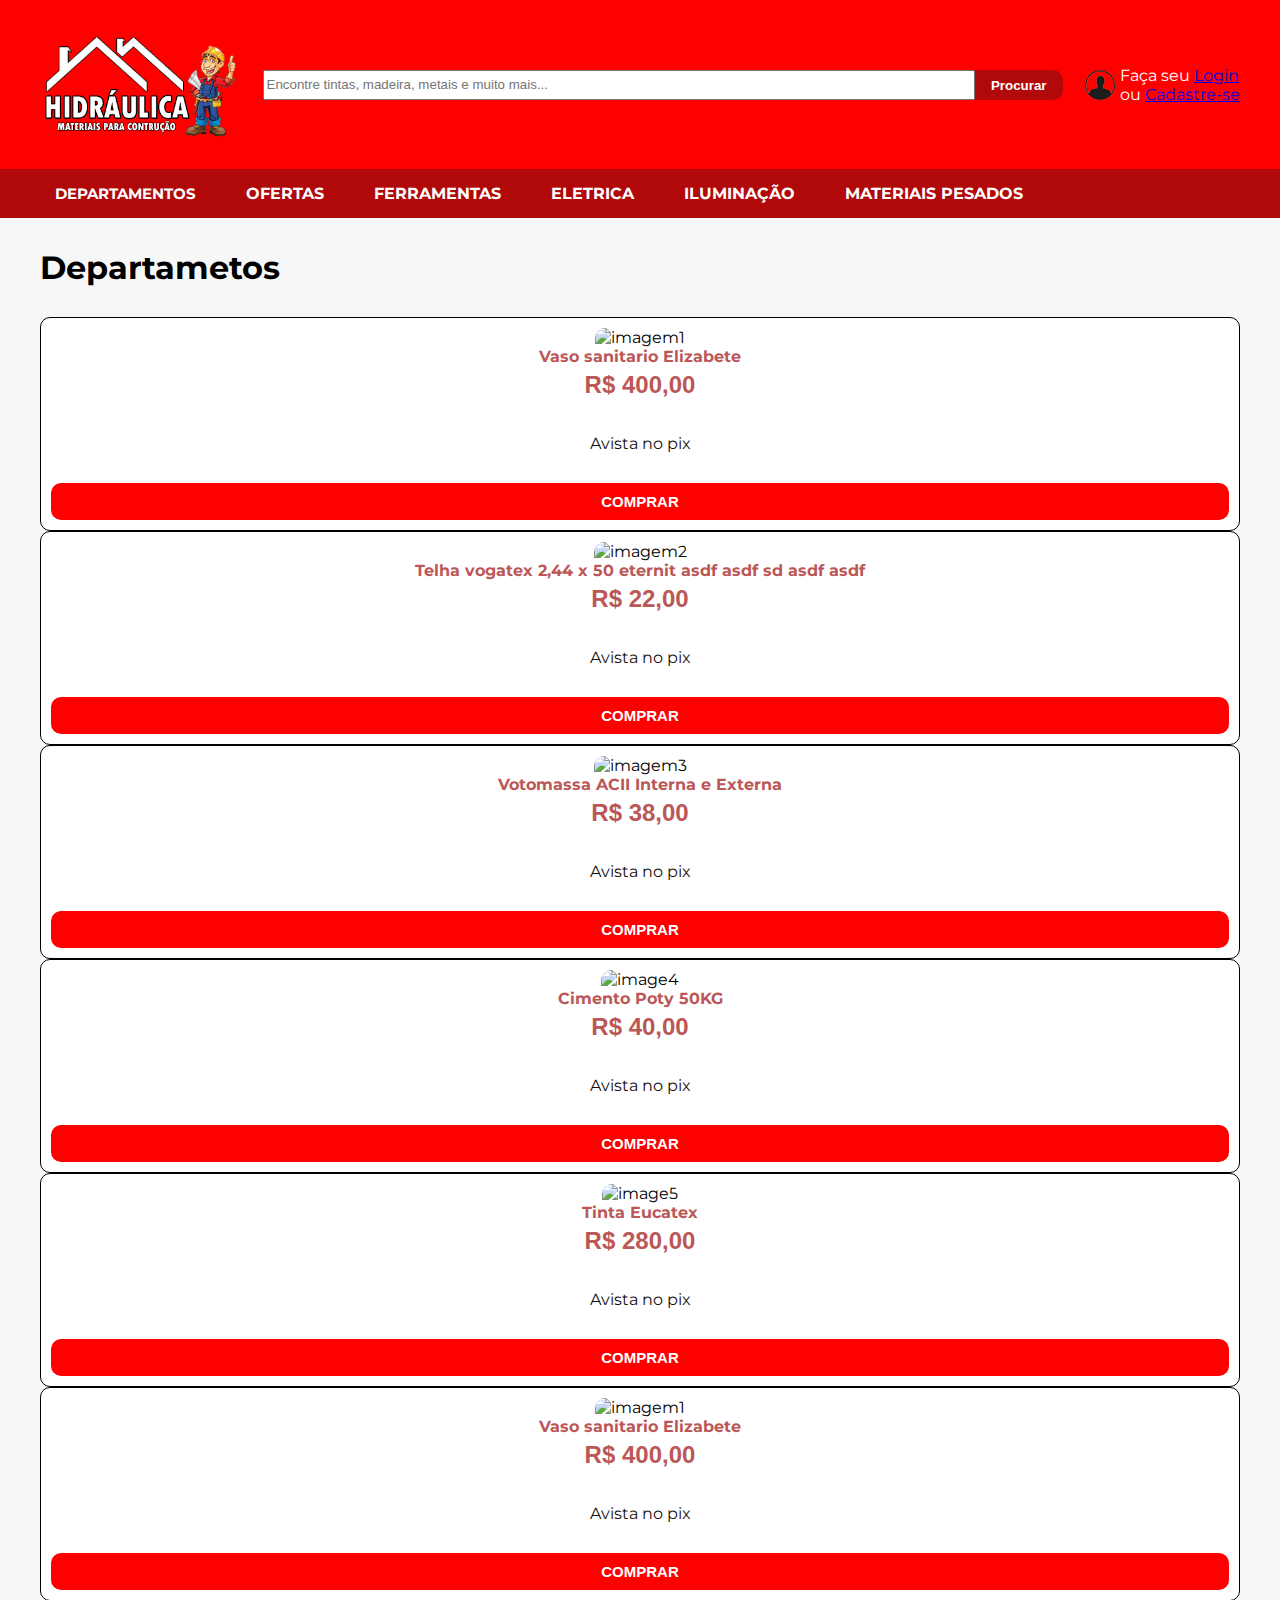
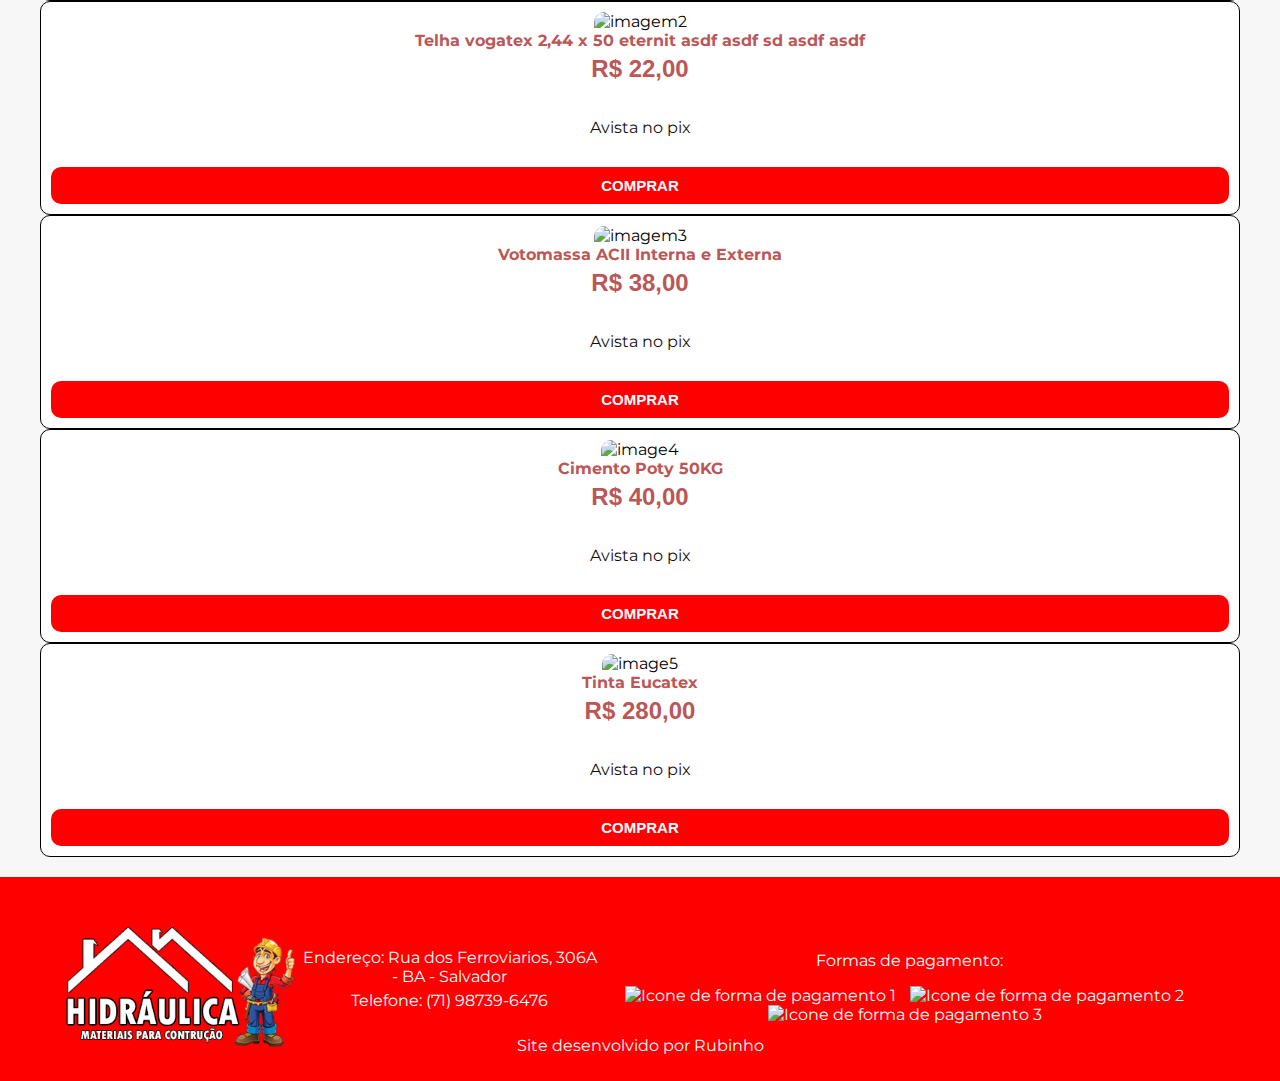
==== departamento.html @ 18671240 "Adicionado carrossel nas promoções, correção da promoção apos aplicar o jquary precisou remover algu" ====
<!DOCTYPE html>
<html lang="pt-BR">
<head>
    <meta charset="UTF-8">
    <meta http-equiv="X-UA-Compatible" content="IE=edge">
    <meta name="viewport" content="width=device-width, initial-scale=1.0">
    <title>Inicio</title>
    <link rel="stylesheet" href="/css/estilo.css">
    <link rel="preconnect" href="https://fonts.googleapis.com">
    <link rel="preconnect" href="https://fonts.gstatic.com" crossorigin>
    <link href="https://fonts.googleapis.com/css2?family=Montserrat:ital,wght@0,100..900;1,100..900&display=swap" rel="stylesheet">
    <link rel="stylesheet" href="/owlcarousel/assets/owl.carousel.css">
    <link rel="stylesheet" href="/owlcarousel/assets/owl.theme.default.css">
    <link rel="shortcut icon" href="favicon.ico" type="image/x-icon">
    <script src="https://ajax.googleapis.com/ajax/libs/jquery/3.7.1/jquery.min.js" defer></script>
    <script src="/owlcarousel/owl.carousel.min.js" defer></script>
    <script src="/javaScript/script.js" defer></script>
</head>
<body>

  <header class="header">
    <div class="container">
        <a href="index.html">
            <img src="img/logo.png" alt="Logo" class="logo">
        </a>
      
        <div class="search">
            <input type="text" placeholder="Encontre tintas, madeira, metais e muito mais...">
            <button class="add">Procurar</button>
        </div>

        <div class="login">
            <img src="img/login.png" alt="login">
            <div class="login-link">
            Faça seu <a href="#">Login</a><br /> ou <a href="#">Cadastre-se</a>
            </div>
        </div>
    </div>
    
    <nav class="menu">
      <div class="container">
        <div class="dropdown">
          <a class="fonte" href="#">DEPARTAMENTOS</a>
          <div class="dropdown-content">
            <div class="dropdown2">
              <a href="#">Pisos e Revestimentos</a>
              <div class="dropdown-content2">
                <a href="departamento.html">Pisos</a>
                <a href="departamento.html">Revestimentos</a>
                <a href="departamento.html">Argamassas</a>
                <a href="departamento.html">Reajustes</a>

              </div>
            </div>
            <div class="dropdown2">
              <a href="#">Tintas e acessorios para pintura</a>
              <div class="dropdown-content2">
                <a href="departamento.html">Acessorios para pintura</a>
                <a href="departamento.html">Colar e adesivos</a>
                <a href="departamento.html">Verniz e fundos para madeira</a>
                <a href="departamento.html">Vedação e impermeabilização</a>
                <a href="departamento.html">Solvente e Removedores</a>
                <a href="departamento.html">Preparação e tratamento</a>
                <a href="departamento.html">Tintas</a>
              </div>
            </div>

            <div class="dropdown2">
              <a href="#">Iluminação</a>
              <div class="dropdown-content2">
                <a href="#">Luminárias</a>
                <a href="#">Lâmpadas e Paineis</a>
              </div>
            </div>

            <div class="dropdown2">
              <a href="#">Eletricas</a>
              <div class="dropdown-content2">
                <a href="#">Interruptores e tomadas</a>
                <a href="#">Quadros e Caixas</a>
                <a href="#">Acessórios Életricos</a>
                <a href="#">Fios e cabos</a>
              </div>
            </div>

            <div class="dropdown2">
              <a href="#">Portas, Janelas e Acessórios</a>
              <div class="dropdown-content2">
                <a href="#">Portas de Madeira</a>
                <a href="#">Basculantes e Seteira de Alumínio</a>
                <a href="#">Janelas de Alumínio</a>
                <a href="#">Portas de Alumínio</a>
                <a href="#">Aduelas e Alizares de Madeira</a>
              </div>
            </div>

            <div class="dropdown2">
              <a href="#">Ferramentas</a>
              <div class="dropdown-content2">
                <a href="#">Ferramentas Elétricas</a>
                <a href="#">Acessórios Para Ferramentas</a>
                <a href="#">Ferramentas Para jardim</a>
                <a href="#">Desengripantes e Lubrificantes</a>
                <a href="#">Aduelas e Alizares de Madeira</a>
              </div>
            </div>


            <div class="dropdown2">
              <a href="#">Ver Mais</a>
              <div class="dropdown-content2">
                <a href="#">Hidráulica</a>
                <a href="#">Banheiro</a>
                <a href="#">jardim e Varanda</a>
                <a href="#">Desengripantes e Lubrificantes</a>
                <a href="#">Material de construção básico</a>
              </div>
            </div>

            
          </div>
        </div>
      
        <a href="#">OFERTAS</a>
        <a href="#">FERRAMENTAS</a>
        <a href="#">ELETRICA</a>
        <a href="#">ILUMINAÇÃO</a>
        <a href="#">MATERIAIS PESADOS</a>
      </div>
    </nav>
    
    
  </header>

  <div class="container">

    <h1>Departametos</h1>
    <div class="promocao">
      <article class="promo">
        <header>
          <img src="https://lojascastelinho.com.br/wp-content/uploads/2017/07/bacia-com-caixa.jpg" alt="imagem1">
          <h4>Vaso sanitario Elizabete</h4>
          <h1>R$ 400,00 </h1>
          <p>Avista no pix</p>
        </header>
        
        <button class="btn">COMPRAR</button>
      </article>
  
      <article class="promo">
        <header>
          <img src="https://www.dishelp.com.br/products/Dishelp/5f034dd7963f555dfa57eb56/5f035008963f5562a321dec9/400x400/telha-vogatex-4mm-244m-x-50cm-eternit.jpg" alt="imagem2">
          <h4>Telha vogatex 2,44 x 50 eternit asdf asdf sd asdf asdf </h4>
          <h1>R$ 22,00 </h1>
          <p>Avista no pix</p>
        </header>
        
        <button class="btn">COMPRAR</button>
      </article>
  
      <article class="promo">
        <header>
          <img src="https://www.dishelp.com.br/products/Dishelp/5d09189d20cd490f3032289f/5d0918ab20cd490f265c66f6/400x400/argamassa-colante-ac-ii-ceramica-interna-e-externa-20-kg.jpg" alt="imagem3">
          <h4>Votomassa ACII Interna e Externa</h4>
          <h1>R$ 38,00 </h1>
          <p>Avista no pix</p>
        </header>
        
        <button class="btn">COMPRAR</button>
      </article>
  
      <article class="promo">
        <header>
          <img src="https://static.dishelp.com.br/product/picture/5d07d4c820cd4927e2197032/62dac5adf547bff858018e43/400x400-cimento-todas-as-obras-poty-50kg.jpg" alt="image4">
          <h4>Cimento Poty 50KG</h4>
          <h1>R$ 40,00 </h1>
          <p>Avista no pix</p>
        </header>
        
        <button class="btn">COMPRAR</button>
      </article>
  
      <article class="promo">
        <header>
          <img src="https://www.dishelp.com.br/products/Dishelp/5d30755c20cd4933aa1d9101/5d3076da20cd493376697e55/400x400/tinta-acrilica-rendimento-extra-branca-18l.jpg" alt="image5">
          <h4>Tinta Eucatex </h4>
          <h1>R$ 280,00 </h1>
          <p>Avista no pix</p>
        </header>
        
        <button class="btn">COMPRAR</button>
      </article>

      <article class="promo">
        <header>
          <img src="https://lojascastelinho.com.br/wp-content/uploads/2017/07/bacia-com-caixa.jpg" alt="imagem1">
          <h4>Vaso sanitario Elizabete</h4>
          <h1>R$ 400,00 </h1>
          <p>Avista no pix</p>
        </header>
        
        <button class="btn">COMPRAR</button>
      </article>
  
      <article class="promo">
        <header>
          <img src="https://www.dishelp.com.br/products/Dishelp/5f034dd7963f555dfa57eb56/5f035008963f5562a321dec9/400x400/telha-vogatex-4mm-244m-x-50cm-eternit.jpg" alt="imagem2">
          <h4>Telha vogatex 2,44 x 50 eternit asdf asdf sd asdf asdf </h4>
          <h1>R$ 22,00 </h1>
          <p>Avista no pix</p>
        </header>
        
        <button class="btn">COMPRAR</button>
      </article>
  
      <article class="promo">
        <header>
          <img src="https://www.dishelp.com.br/products/Dishelp/5d09189d20cd490f3032289f/5d0918ab20cd490f265c66f6/400x400/argamassa-colante-ac-ii-ceramica-interna-e-externa-20-kg.jpg" alt="imagem3">
          <h4>Votomassa ACII Interna e Externa</h4>
          <h1>R$ 38,00 </h1>
          <p>Avista no pix</p>
        </header>
        
        <button class="btn">COMPRAR</button>
      </article>
  
      <article class="promo">
        <header>
          <img src="https://static.dishelp.com.br/product/picture/5d07d4c820cd4927e2197032/62dac5adf547bff858018e43/400x400-cimento-todas-as-obras-poty-50kg.jpg" alt="image4">
          <h4>Cimento Poty 50KG</h4>
          <h1>R$ 40,00 </h1>
          <p>Avista no pix</p>
        </header>
        
        <button class="btn">COMPRAR</button>
      </article>
  
      <article class="promo">
        <header>
          <img src="https://www.dishelp.com.br/products/Dishelp/5d30755c20cd4933aa1d9101/5d3076da20cd493376697e55/400x400/tinta-acrilica-rendimento-extra-branca-18l.jpg" alt="image5">
          <h4>Tinta Eucatex </h4>
          <h1>R$ 280,00 </h1>
          <p>Avista no pix</p>
        </header>
        
        <button class="btn">COMPRAR</button>
      </article>
    </div>
  </div>


  <footer class="footer">
    <div class="container">
        <div class="logo">
            <img src="img/logo.png" alt="Logo da Empresa">
        </div>
        <div class="info">
            <p>Endereço: Rua dos Ferroviarios, 306A - BA - Salvador</p>
            <p>Telefone: (71) 98739-6476</p>
        </div>
        <div class="payments">
            <p>Formas de pagamento:</p>
            <img src="https://upload.wikimedia.org/wikipedia/commons/thumb/a/a2/Logo%E2%80%94pix_powered_by_Banco_Central_%28Brazil%2C_2020%29.svg/2560px-Logo%E2%80%94pix_powered_by_Banco_Central_%28Brazil%2C_2020%29.svg.png" alt="Icone de forma de pagamento 1">
            <img src="https://cdn.icon-icons.com/icons2/674/PNG/512/Visa_icon-icons.com_60549.png" alt="Icone de forma de pagamento 2">
            <img src="https://w7.pngwing.com/pngs/962/794/png-transparent-mastercard-credit-card-mastercard-logo-mastercard-logo-love-text-heart.png" alt="Icone de forma de pagamento 3">
        </div>

      </div>
        <p class="credit">Site desenvolvido por <a href="#">Rubinho</a></p>
      </div>
    </div>
</footer>
</body>
</html>
---- css/estilo.css ----
* {
    box-sizing: border-box;
}


body{
    margin: 0;
    background-color: #f8f7f7;
    font-family: "Montserrat", sans-serif; /*FONTE IMPORTADA QUE E UTILIZADA EM QUALQUER CANTO DO SITE*/
    font-optical-sizing: auto; /*FONTE IMPORTADA QUE E UTILIZADA EM QUALQUER CANTO DO SITE*/
    font-style: normal; /*FONTE IMPORTADA QUE E UTILIZADA EM QUALQUER CANTO DO SITE*/
    font-weight: 400;
}
/*CONTAINER SEMPRE TEM QUE TER E O PADRÃO JUNTO COM O BODY E O *   */

.container {
    width: 100%; /*TUDO QUE TIVER DENTRO DA CLASSE CONTEINER VAI TER 100% DA TELA*/
    max-width: 1200px; /*SEMPRE POR 1200px E UMA BASE QUE FUNCIONA NA MAIORIA DAS TELAS*/
    margin: 0 auto;
}


/*cabeçalho*/
.header {
    background-color: red;
    padding: 20px 0 0 0; /*padding de 20 pixels para o topo de um elemento, e nenhum padding para o lado direito, inferior ou esquerdo. Ou seja, é equivalente a padding-top: 20px;.*/
    color: white;
    margin-bottom: 30px; /*define uma margem de 30 pixels na parte inferior de um elemento. Isso significa que o espaço entre o elemento atual e o próximo elemento abaixo dele será de 30 pixels.*/
}
/*classe Container que está dentro da classe header*/
.header .container {
    display: flex; 
    align-items: center; /*ELE CENTRALIZA O OS ITEMS NA VERTICAL E FIXA NO MEIO */
    flex: 1; /*Em resumo, flex: 1; faz com que o elemento filho expanda para preencher todo o espaço disponível no contêiner flexível.*/
    column-gap: 20px; /*column-gap: 20px; define um espaçamento de 20 pixels entre as colunas dentro desse contêiner grid. Isso cria um espaço uniforme entre as colunas, permitindo um layout mais organizado.*/
}
/*Classe logo que está dentro da classe header*/
.header .logo {
    width: 200px; /*A LARGURA DEFINE DE ACORDO COM A IMAGEM QUE VC COLOCOU*/
    height: auto; /*SEMPRE EM IMAGENS DEIXAR o HEIGTH QUE E A ALTURA AUTOMATICO.*/
}


/*CLASSE MENU*/
.menu {
    display: flex;
    align-items: center;
    background-color: rgb(177, 9, 9);
    margin-top: 20px; /*Isso significa que o espaço entre o elemento atual e o próximo elemento acima dele será de 20 pixels.*/
}
/*a Que está dentro da classe menu*/
.menu a {
    display: block;
    padding: 15px;
    white-space: nowrap;/*é usada em CSS para especificar que o texto dentro de um elemento deve ser exibido em uma única linha, sem quebras de linha automáticas. Isso significa que o texto não será quebrado automaticamente para caber dentro do contêiner, mesmo se ultrapassar sua largura. Ele será exibido em uma única linha horizontalmente.*/
    color: white;
    text-decoration: none; /*REMOVE A DECORAÇÃO*/
    font-weight: 700;
}
.menu a:hover{
    background-color: red;
}
/*FIM CLASSE MENU*/

/* CLASSE Dropdown container */
.dropdown {
    font-size: 12px;
    position: relative;
    display: inline-block;
}
.dropdown-content {
    display: none; /*FAZ COM QUE OCULTE OS PRODUTOS DO DROPDOWN*/
    position: absolute;
    background-color: rgb(177, 9, 9);
    height: auto;
    z-index: 200; /* Ajuste o valor do z-index para que o dropdown fique sobre os outros elementos */
}

.dropdown:hover .dropdown-content {
    display: block; /*AO PASSAR O MOUSE EM CIMA DO DROPDOWN O DROPDOWN-CONTENT EXIBE O DISPLAY BLOCK( AMOSTRA OS PRODUTOS )*/
}


/* CLASSE Dropdown container */
.dropdown2{
    font-size: 12px;
    position: relative;
    display: block;
}

.dropdown-content2 {
    display: none; /*FAZ COM QUE OCULTE OS PRODUTOS DO DROPDOWN*/
    position: absolute;
    background-color: rgb(177, 9, 9);
    z-index: 200; /* Ajuste o valor do z-index para que o dropdown fique sobre os outros elementos */
}

.dropdown2:hover .dropdown-content2 {
    display: block; /*AO PASSAR O MOUSE EM CIMA DO DROPDOWN O DROPDOWN-CONTENT EXIBE O DISPLAY BLOCK( AMOSTRA OS PRODUTOS )*/
    margin-left: 227px;
    top: 0;
}

a.fonte{
    font-size: 15px;
}

/**/

/**/
/*BARRA DE PESQUISA CLASSE SEARCH*/
.search {
    display: flex;
    flex: 1;
    max-width: 800px; /* Define a largura máxima para evitar que o input fique muito largo */
    margin: 0 auto; /* Centraliza o elemento na tela */
}
/*INPUT QUE ESTÁ DENTRO DA CLASSE SEARCH*/
.search input {
    flex: 1;
}

.login {
    display: flex;
    align-items: center;
    gap: 5px; /*ESPAÇAMENTO DE UM ITEM PARA OUTRO*/
    /*é usada em um contêiner com display: grid; ou display: flex; para definir o espaçamento entre os itens filhos. Nesse caso, gap: 5px; define um espaçamento de 5 pixels entre os itens dentro desse contêiner. Isso cria um espaço uniforme entre os itens, permitindo um layout mais organizado.*/
}

/*Botão da pesquisa*/

/*TAG BUTTON DA CLASSE ADD*/
button.add{
    height: 30px;
    padding: 8px 16px; /* Adiciona um espaçamento interno ao botão */
    font-weight: bold;
    background-color: rgb(177, 9, 9); /* Define a cor de fundo do botão */
    color: #fff; /* Define a cor do texto do botão */
    border: none; /* Remove a borda do botão */
    border-top-right-radius:10px ;
    border-bottom-right-radius: 10px;
    cursor: pointer; /* Muda o cursor para indicar que o botão é clicável */
}

/*CARROSSEL*/
.owl-dot span {
    width: 10px;
    height: 10px;
    border-radius: 50%;
    background-color: rgba(0, 0, 0, .3);
    margin: 0 10px;
    display: block;
}
.owl-dot.active span {
    background-color: rgba(0, 0, 0, .6);
    width: 16px;
    height: 16px;
}
.owl-dots {
    padding: 15px;
    display: flex;
    justify-content: center;
    align-items: center;
}

.owl-nav {
    position: absolute;
    top: 40%;
    left: 0;
    width: 100%;
    display: flex;
    justify-content: space-between;
    
}
.owl-nav button span {
    font-size: 30px;
    
}
.owl-prev{
    margin-left: -30px;
}

.owl-next{
    margin-right: -30px;
}


/*Promoção*/
.promocao {
    margin-top: 30px;
}
.promocao .owl-stage {
    display: flex;
}
.promo{
    height: 100%;
    padding: 10px;
    border: 1px solid black;
    border-radius: 10px;
    background-color: rgb(255, 255, 255);
    text-align: center;
    display: flex;
    flex-direction: column;
    justify-content: space-between;
}

.promo img{
    width: 100%;
    height: auto;
    border-top-left-radius: 10px;
    border-top-right-radius: 10px;
}

.promo img:hover{
    cursor: pointer;
}

.promo h1{
    padding: 5px;
    color: rgb(187, 87, 87);
    text-align: center;
    font-family: 'Poppins', sans-serif;
    font-size: 1.5rem;
    font-weight: bold;
    margin: 0;
}

.promo h4{
    text-align: center;
    color: rgb(187, 87, 87);
    margin: 0;
}

.promo p{
    text-align: center;
    color: rgb(20, 14, 14);
    margin: 30px;
}
/*FIM PROMOÇÃO*/


/*COMPRAR PROMOÇÃO*/
.btn{
    font-size: 15px;
    padding: 10px 10px;
    border: none;
    border-radius: 10px;
    background-color: #ff0000;
    color: rgb(255, 255, 255);
    font-weight: 600;
    transition: 0.5s background;
    cursor: pointer;
    width: 100%;

}
.btn:hover{
    transition: 0.5s background;
    background-color: rgb(168, 0, 0);
}
/*FIM COMPRAR PROMOÇÃO*/

.destaque{
    display: flex;
    gap: 20px;
    margin-top: 30px;
}

.desta{
    width: 350px;
    text-align: center;
    display: flex;
    flex-direction: column;
    justify-content: space-between;
}

.desta img{
    width: 100%;
    height: auto;

}


.footer {
    
    margin-top: 20px;
    background-color: #ff0000;
    color: #fff;
    padding: 20px 0;
    text-align: center; /* Centraliza o conteúdo do footer */
    position: relative; /* Adiciona posição relativa ao footer para posicionamento absoluto dos elementos internos */
}

.footer .container {

    
    display: flex;
    justify-content: space-between;
    align-items: center;
    max-width: 1200px;
    margin: 0 auto;
    padding: 0 20px;
}

.footer .logo img {
    margin-top: 10px;
    max-height: 150px;
}

.footer .info p {
    margin: 5px 0;
}

.footer .payments img {
    height: 30px;
    margin-right: 10px;
}

.footer .credit {
    margin-top: 20px; /* Adiciona um espaço acima do parágrafo */
    position: absolute; /* Posiciona o parágrafo de forma absoluta */
    bottom: 10px; /* Define a distância do parágrafo em relação ao fundo da página */
    left: 50%; /* Posiciona o parágrafo no centro horizontalmente */
    transform: translateX(-50%); /* Centraliza o parágrafo horizontalmente */
    width: 100%; /* Ocupa toda a largura do footer */
}
.footer .credit a{
   text-decoration: none;
   color: white;
}

.footer .credit a:hover{
    text-decoration: underline;
    color: black;
 }
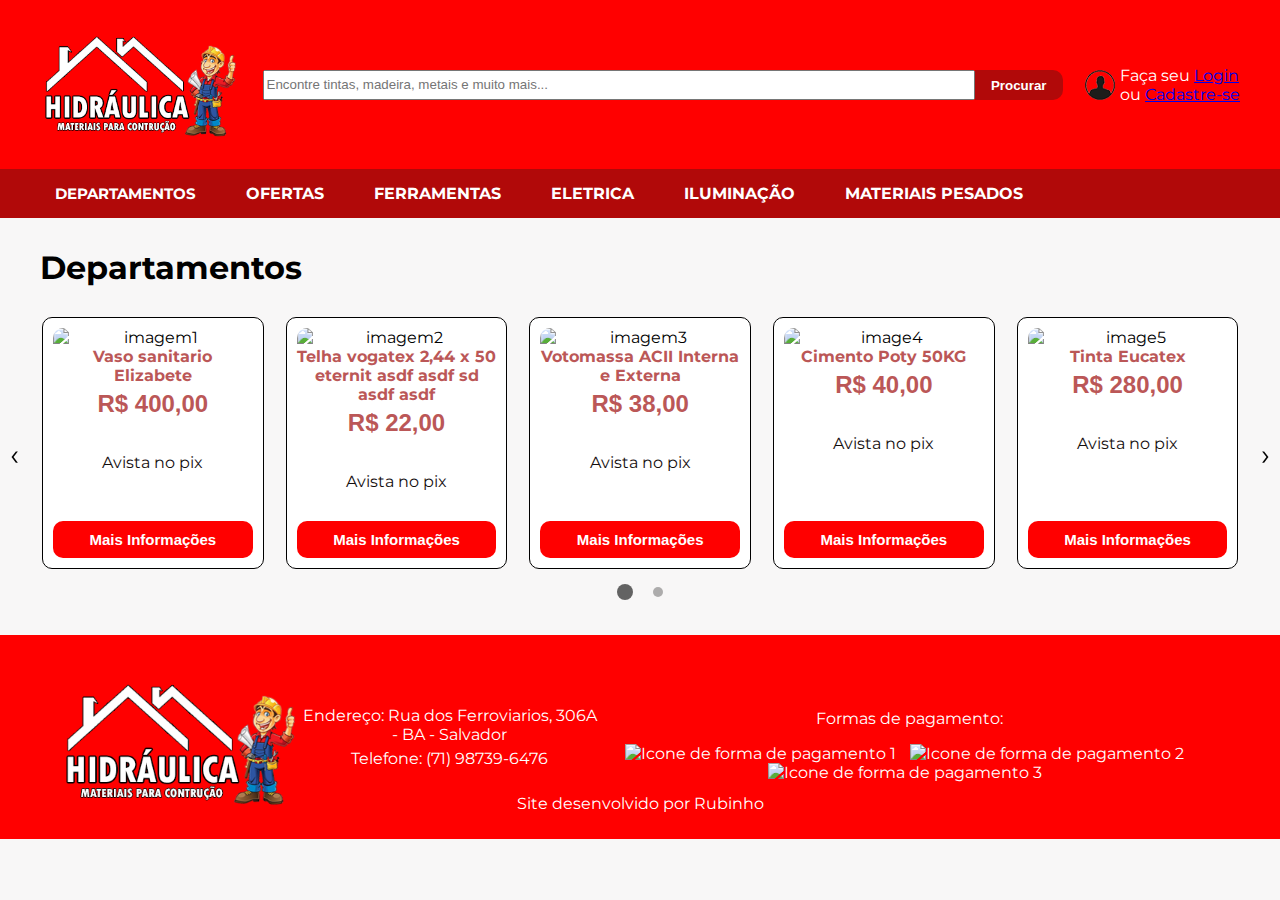
==== commit f12dc7b0: "alterações de informações" ====
--- a/departamento.html
+++ b/departamento.html
@@ -134,17 +134,17 @@
 
   <div class="container">
 
-    <h1>Departametos</h1>
-    <div class="promocao">
-      <article class="promo">
-        <header>
-          <img src="https://lojascastelinho.com.br/wp-content/uploads/2017/07/bacia-com-caixa.jpg" alt="imagem1">
-          <h4>Vaso sanitario Elizabete</h4>
-          <h1>R$ 400,00 </h1>
-          <p>Avista no pix</p>
-        </header>
-        
-        <button class="btn">COMPRAR</button>
+    <h1>Departamentos</h1>
+    <div class="owl-carousel promocao" id="promocao">
+      <article class="promo">
+        <header>
+          <img src="https://lojascastelinho.com.br/wp-content/uploads/2017/07/bacia-com-caixa.jpg" alt="imagem1">
+          <h4>Vaso sanitario Elizabete</h4>
+          <h1>R$ 400,00 </h1>
+          <p>Avista no pix</p>
+        </header>
+        
+        <button class="btn">Mais Informações</button>
       </article>
   
       <article class="promo">
@@ -155,7 +155,7 @@
           <p>Avista no pix</p>
         </header>
         
-        <button class="btn">COMPRAR</button>
+        <button class="btn">Mais Informações</button>
       </article>
   
       <article class="promo">
@@ -166,7 +166,7 @@
           <p>Avista no pix</p>
         </header>
         
-        <button class="btn">COMPRAR</button>
+        <button class="btn">Mais Informações</button>
       </article>
   
       <article class="promo">
@@ -177,7 +177,7 @@
           <p>Avista no pix</p>
         </header>
         
-        <button class="btn">COMPRAR</button>
+        <button class="btn">Mais Informações</button>
       </article>
   
       <article class="promo">
@@ -188,62 +188,51 @@
           <p>Avista no pix</p>
         </header>
         
-        <button class="btn">COMPRAR</button>
-      </article>
-
-      <article class="promo">
-        <header>
-          <img src="https://lojascastelinho.com.br/wp-content/uploads/2017/07/bacia-com-caixa.jpg" alt="imagem1">
-          <h4>Vaso sanitario Elizabete</h4>
-          <h1>R$ 400,00 </h1>
-          <p>Avista no pix</p>
-        </header>
-        
-        <button class="btn">COMPRAR</button>
-      </article>
-  
-      <article class="promo">
-        <header>
-          <img src="https://www.dishelp.com.br/products/Dishelp/5f034dd7963f555dfa57eb56/5f035008963f5562a321dec9/400x400/telha-vogatex-4mm-244m-x-50cm-eternit.jpg" alt="imagem2">
-          <h4>Telha vogatex 2,44 x 50 eternit asdf asdf sd asdf asdf </h4>
-          <h1>R$ 22,00 </h1>
-          <p>Avista no pix</p>
-        </header>
-        
-        <button class="btn">COMPRAR</button>
-      </article>
-  
-      <article class="promo">
-        <header>
-          <img src="https://www.dishelp.com.br/products/Dishelp/5d09189d20cd490f3032289f/5d0918ab20cd490f265c66f6/400x400/argamassa-colante-ac-ii-ceramica-interna-e-externa-20-kg.jpg" alt="imagem3">
-          <h4>Votomassa ACII Interna e Externa</h4>
-          <h1>R$ 38,00 </h1>
-          <p>Avista no pix</p>
-        </header>
-        
-        <button class="btn">COMPRAR</button>
-      </article>
-  
-      <article class="promo">
-        <header>
-          <img src="https://static.dishelp.com.br/product/picture/5d07d4c820cd4927e2197032/62dac5adf547bff858018e43/400x400-cimento-todas-as-obras-poty-50kg.jpg" alt="image4">
-          <h4>Cimento Poty 50KG</h4>
-          <h1>R$ 40,00 </h1>
-          <p>Avista no pix</p>
-        </header>
-        
-        <button class="btn">COMPRAR</button>
-      </article>
-  
-      <article class="promo">
-        <header>
-          <img src="https://www.dishelp.com.br/products/Dishelp/5d30755c20cd4933aa1d9101/5d3076da20cd493376697e55/400x400/tinta-acrilica-rendimento-extra-branca-18l.jpg" alt="image5">
-          <h4>Tinta Eucatex </h4>
-          <h1>R$ 280,00 </h1>
-          <p>Avista no pix</p>
-        </header>
-        
-        <button class="btn">COMPRAR</button>
+        <button class="btn">Mais Informações</button>
+      </article>
+
+      <article class="promo">
+        <header>
+          <img src="https://lojascastelinho.com.br/wp-content/uploads/2017/07/bacia-com-caixa.jpg" alt="imagem1">
+          <h4>Vaso sanitario Elizabete</h4>
+          <h1>R$ 400,00 </h1>
+          <p>Avista no pix</p>
+        </header>
+        
+        <button class="btn">Mais Informações</button>
+      </article>
+
+      <article class="promo">
+        <header>
+          <img src="https://lojascastelinho.com.br/wp-content/uploads/2017/07/bacia-com-caixa.jpg" alt="imagem1">
+          <h4>Vaso sanitario Elizabete</h4>
+          <h1>R$ 400,00 </h1>
+          <p>Avista no pix</p>
+        </header>
+        
+        <button class="btn">Mais Informações</button>
+      </article>
+
+      <article class="promo">
+        <header>
+          <img src="https://lojascastelinho.com.br/wp-content/uploads/2017/07/bacia-com-caixa.jpg" alt="imagem1">
+          <h4>Vaso sanitario Elizabete</h4>
+          <h1>R$ 400,00 </h1>
+          <p>Avista no pix</p>
+        </header>
+        
+        <button class="btn">Mais Informações</button>
+      </article>
+
+      <article class="promo">
+        <header>
+          <img src="https://lojascastelinho.com.br/wp-content/uploads/2017/07/bacia-com-caixa.jpg" alt="imagem1">
+          <h4>Vaso sanitario Elizabete</h4>
+          <h1>R$ 400,00 </h1>
+          <p>Avista no pix</p>
+        </header>
+        
+        <button class="btn">Mais Informações</button>
       </article>
     </div>
   </div>
--- a/css/estilo.css
+++ b/css/estilo.css
@@ -194,6 +194,7 @@
 }
 .promo{
     height: 100%;
+    margin-left: 2px;
     padding: 10px;
     border: 1px solid black;
     border-radius: 10px;
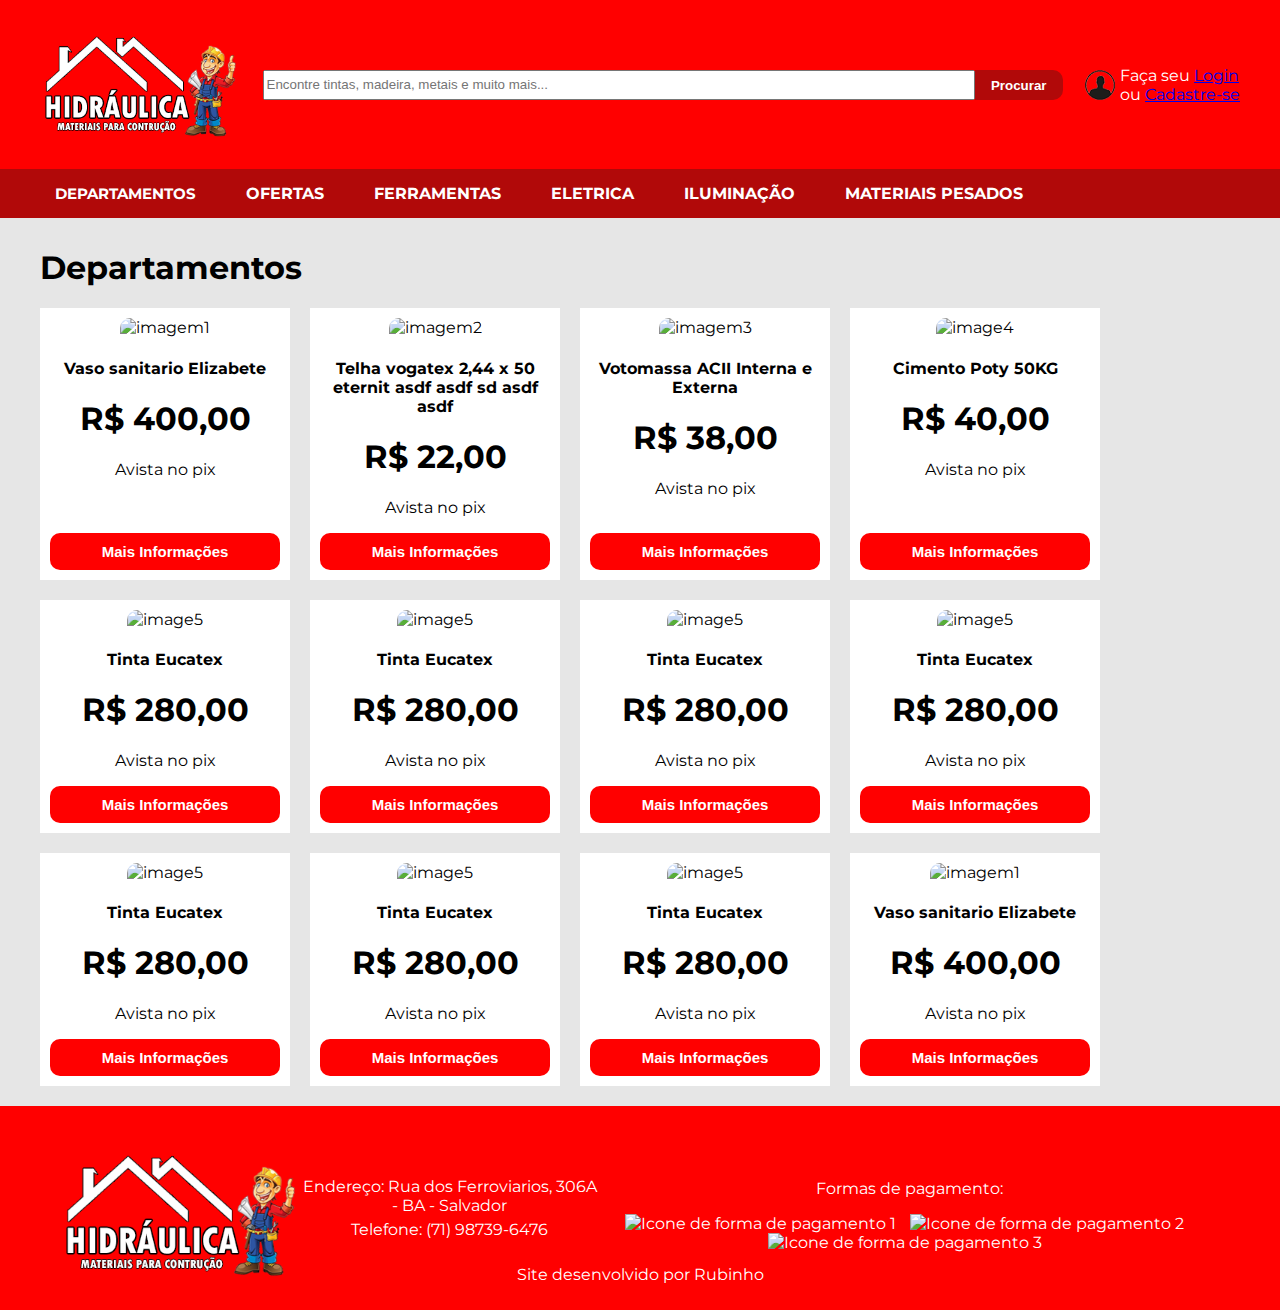
==== commit de13e981: "add produt in project" ====
--- a/departamento.html
+++ b/departamento.html
@@ -133,10 +133,127 @@
   </header>
 
   <div class="container">
-
     <h1>Departamentos</h1>
-    <div class="owl-carousel promocao" id="promocao">
-      <article class="promo">
+    <div class="departamentos">
+      <article class="depart">
+        <a href="/produtos.html">
+          <header>
+            <img src="https://lojascastelinho.com.br/wp-content/uploads/2017/07/bacia-com-caixa.jpg" alt="imagem1">
+            <h4>Vaso sanitario Elizabete</h4>
+            <h1>R$ 400,00 </h1>
+            <p>Avista no pix</p>
+          </header>
+        </a>
+        
+        <button class="btn">Mais Informações</button>
+      </article>
+  
+      <article class="depart">
+        <header>
+          <img src="https://www.dishelp.com.br/products/Dishelp/5f034dd7963f555dfa57eb56/5f035008963f5562a321dec9/400x400/telha-vogatex-4mm-244m-x-50cm-eternit.jpg" alt="imagem2">
+          <h4>Telha vogatex 2,44 x 50 eternit asdf asdf sd asdf asdf </h4>
+          <h1>R$ 22,00 </h1>
+          <p>Avista no pix</p>
+        </header>
+        
+        <button class="btn">Mais Informações</button>
+      </article>
+  
+      <article class="depart">
+        <header>
+          <img src="https://www.dishelp.com.br/products/Dishelp/5d09189d20cd490f3032289f/5d0918ab20cd490f265c66f6/400x400/argamassa-colante-ac-ii-ceramica-interna-e-externa-20-kg.jpg" alt="imagem3">
+          <h4>Votomassa ACII Interna e Externa</h4>
+          <h1>R$ 38,00 </h1>
+          <p>Avista no pix</p>
+        </header>
+        
+        <button class="btn">Mais Informações</button>
+      </article>
+  
+      <article class="depart">
+        <header>
+          <img src="https://static.dishelp.com.br/product/picture/5d07d4c820cd4927e2197032/62dac5adf547bff858018e43/400x400-cimento-todas-as-obras-poty-50kg.jpg" alt="image4">
+          <h4>Cimento Poty 50KG</h4>
+          <h1>R$ 40,00 </h1>
+          <p>Avista no pix</p>
+        </header>
+        
+        <button class="btn">Mais Informações</button>
+      </article>
+  
+      <article class="depart">
+        <header>
+          <img src="https://www.dishelp.com.br/products/Dishelp/5d30755c20cd4933aa1d9101/5d3076da20cd493376697e55/400x400/tinta-acrilica-rendimento-extra-branca-18l.jpg" alt="image5">
+          <h4>Tinta Eucatex </h4>
+          <h1>R$ 280,00 </h1>
+          <p>Avista no pix</p>
+        </header>
+        
+        <button class="btn">Mais Informações</button>
+      </article>
+
+      <article class="depart">
+        <header>
+          <img src="https://www.dishelp.com.br/products/Dishelp/5d30755c20cd4933aa1d9101/5d3076da20cd493376697e55/400x400/tinta-acrilica-rendimento-extra-branca-18l.jpg" alt="image5">
+          <h4>Tinta Eucatex </h4>
+          <h1>R$ 280,00 </h1>
+          <p>Avista no pix</p>
+        </header>
+        
+        <button class="btn">Mais Informações</button>
+      </article>
+      <article class="depart">
+        <header>
+          <img src="https://www.dishelp.com.br/products/Dishelp/5d30755c20cd4933aa1d9101/5d3076da20cd493376697e55/400x400/tinta-acrilica-rendimento-extra-branca-18l.jpg" alt="image5">
+          <h4>Tinta Eucatex </h4>
+          <h1>R$ 280,00 </h1>
+          <p>Avista no pix</p>
+        </header>
+        
+        <button class="btn">Mais Informações</button>
+      </article>
+      <article class="depart">
+        <header>
+          <img src="https://www.dishelp.com.br/products/Dishelp/5d30755c20cd4933aa1d9101/5d3076da20cd493376697e55/400x400/tinta-acrilica-rendimento-extra-branca-18l.jpg" alt="image5">
+          <h4>Tinta Eucatex </h4>
+          <h1>R$ 280,00 </h1>
+          <p>Avista no pix</p>
+        </header>
+        
+        <button class="btn">Mais Informações</button>
+      </article>
+      <article class="depart">
+        <header>
+          <img src="https://www.dishelp.com.br/products/Dishelp/5d30755c20cd4933aa1d9101/5d3076da20cd493376697e55/400x400/tinta-acrilica-rendimento-extra-branca-18l.jpg" alt="image5">
+          <h4>Tinta Eucatex </h4>
+          <h1>R$ 280,00 </h1>
+          <p>Avista no pix</p>
+        </header>
+        
+        <button class="btn">Mais Informações</button>
+      </article>
+      <article class="depart">
+        <header>
+          <img src="https://www.dishelp.com.br/products/Dishelp/5d30755c20cd4933aa1d9101/5d3076da20cd493376697e55/400x400/tinta-acrilica-rendimento-extra-branca-18l.jpg" alt="image5">
+          <h4>Tinta Eucatex </h4>
+          <h1>R$ 280,00 </h1>
+          <p>Avista no pix</p>
+        </header>
+        
+        <button class="btn">Mais Informações</button>
+      </article>
+      <article class="depart">
+        <header>
+          <img src="https://www.dishelp.com.br/products/Dishelp/5d30755c20cd4933aa1d9101/5d3076da20cd493376697e55/400x400/tinta-acrilica-rendimento-extra-branca-18l.jpg" alt="image5">
+          <h4>Tinta Eucatex </h4>
+          <h1>R$ 280,00 </h1>
+          <p>Avista no pix</p>
+        </header>
+        
+        <button class="btn">Mais Informações</button>
+      </article>
+
+      <article class="depart">
         <header>
           <img src="https://lojascastelinho.com.br/wp-content/uploads/2017/07/bacia-com-caixa.jpg" alt="imagem1">
           <h4>Vaso sanitario Elizabete</h4>
@@ -146,94 +263,7 @@
         
         <button class="btn">Mais Informações</button>
       </article>
-  
-      <article class="promo">
-        <header>
-          <img src="https://www.dishelp.com.br/products/Dishelp/5f034dd7963f555dfa57eb56/5f035008963f5562a321dec9/400x400/telha-vogatex-4mm-244m-x-50cm-eternit.jpg" alt="imagem2">
-          <h4>Telha vogatex 2,44 x 50 eternit asdf asdf sd asdf asdf </h4>
-          <h1>R$ 22,00 </h1>
-          <p>Avista no pix</p>
-        </header>
-        
-        <button class="btn">Mais Informações</button>
-      </article>
-  
-      <article class="promo">
-        <header>
-          <img src="https://www.dishelp.com.br/products/Dishelp/5d09189d20cd490f3032289f/5d0918ab20cd490f265c66f6/400x400/argamassa-colante-ac-ii-ceramica-interna-e-externa-20-kg.jpg" alt="imagem3">
-          <h4>Votomassa ACII Interna e Externa</h4>
-          <h1>R$ 38,00 </h1>
-          <p>Avista no pix</p>
-        </header>
-        
-        <button class="btn">Mais Informações</button>
-      </article>
-  
-      <article class="promo">
-        <header>
-          <img src="https://static.dishelp.com.br/product/picture/5d07d4c820cd4927e2197032/62dac5adf547bff858018e43/400x400-cimento-todas-as-obras-poty-50kg.jpg" alt="image4">
-          <h4>Cimento Poty 50KG</h4>
-          <h1>R$ 40,00 </h1>
-          <p>Avista no pix</p>
-        </header>
-        
-        <button class="btn">Mais Informações</button>
-      </article>
-  
-      <article class="promo">
-        <header>
-          <img src="https://www.dishelp.com.br/products/Dishelp/5d30755c20cd4933aa1d9101/5d3076da20cd493376697e55/400x400/tinta-acrilica-rendimento-extra-branca-18l.jpg" alt="image5">
-          <h4>Tinta Eucatex </h4>
-          <h1>R$ 280,00 </h1>
-          <p>Avista no pix</p>
-        </header>
-        
-        <button class="btn">Mais Informações</button>
-      </article>
-
-      <article class="promo">
-        <header>
-          <img src="https://lojascastelinho.com.br/wp-content/uploads/2017/07/bacia-com-caixa.jpg" alt="imagem1">
-          <h4>Vaso sanitario Elizabete</h4>
-          <h1>R$ 400,00 </h1>
-          <p>Avista no pix</p>
-        </header>
-        
-        <button class="btn">Mais Informações</button>
-      </article>
-
-      <article class="promo">
-        <header>
-          <img src="https://lojascastelinho.com.br/wp-content/uploads/2017/07/bacia-com-caixa.jpg" alt="imagem1">
-          <h4>Vaso sanitario Elizabete</h4>
-          <h1>R$ 400,00 </h1>
-          <p>Avista no pix</p>
-        </header>
-        
-        <button class="btn">Mais Informações</button>
-      </article>
-
-      <article class="promo">
-        <header>
-          <img src="https://lojascastelinho.com.br/wp-content/uploads/2017/07/bacia-com-caixa.jpg" alt="imagem1">
-          <h4>Vaso sanitario Elizabete</h4>
-          <h1>R$ 400,00 </h1>
-          <p>Avista no pix</p>
-        </header>
-        
-        <button class="btn">Mais Informações</button>
-      </article>
-
-      <article class="promo">
-        <header>
-          <img src="https://lojascastelinho.com.br/wp-content/uploads/2017/07/bacia-com-caixa.jpg" alt="imagem1">
-          <h4>Vaso sanitario Elizabete</h4>
-          <h1>R$ 400,00 </h1>
-          <p>Avista no pix</p>
-        </header>
-        
-        <button class="btn">Mais Informações</button>
-      </article>
+
     </div>
   </div>
 
--- a/css/estilo.css
+++ b/css/estilo.css
@@ -2,10 +2,9 @@
     box-sizing: border-box;
 }
 
-
 body{
     margin: 0;
-    background-color: #f8f7f7;
+    background-color: #e6e6e6;
     font-family: "Montserrat", sans-serif; /*FONTE IMPORTADA QUE E UTILIZADA EM QUALQUER CANTO DO SITE*/
     font-optical-sizing: auto; /*FONTE IMPORTADA QUE E UTILIZADA EM QUALQUER CANTO DO SITE*/
     font-style: normal; /*FONTE IMPORTADA QUE E UTILIZADA EM QUALQUER CANTO DO SITE*/
@@ -29,7 +28,7 @@
 }
 /*classe Container que está dentro da classe header*/
 .header .container {
-    display: flex; 
+    display: flex;  /*A propriedade display: flex no CSS define um contêiner flexível e ativa o Flexbox para seus elementos filhos. Isso facilita a criação de layouts complexos, pois os itens dentro do contêiner flexível podem ser distribuídos e alinhados de várias maneiras.*/
     align-items: center; /*ELE CENTRALIZA O OS ITEMS NA VERTICAL E FIXA NO MEIO */
     flex: 1; /*Em resumo, flex: 1; faz com que o elemento filho expanda para preencher todo o espaço disponível no contêiner flexível.*/
     column-gap: 20px; /*column-gap: 20px; define um espaçamento de 20 pixels entre as colunas dentro desse contêiner grid. Isso cria um espaço uniforme entre as colunas, permitindo um layout mais organizado.*/
@@ -332,4 +331,83 @@
 .footer .credit a:hover{
     text-decoration: underline;
     color: black;
- }+ }
+
+
+ .departamentos{
+    display: flex;
+    gap: 20px; /*Distancia entre os itens*/
+    flex-wrap: wrap /*A propriedade flex-wrap no CSS é usada para definir se os itens flexíveis em um contêiner flexível devem ser dispostos em uma única linha ou podem quebrar em várias linhas. Quando você define flex-wrap: wrap, os itens dentro do contêiner flexível serão quebrados em várias linhas, se necessário, ao invés de ficarem comprimidos em uma única linha.*/
+ }
+
+.depart {
+    display: flex;
+    padding: 10px; 
+    width: 250px;
+    background-color: rgb(255, 255, 255);
+    text-align: center;
+    flex-direction: column;
+    justify-content: space-between;
+    
+}
+.depart a{
+    text-decoration: none;
+    color: black;
+}
+.depart:hover{
+    cursor: pointer;
+    border: 1px solid rgb(255, 0, 0);
+}
+
+.depart img{
+    width: 100%;
+    height: auto;
+    border-top-left-radius: 10px;
+    border-top-right-radius: 10px;
+}
+
+
+/*FIM PROMOÇÃO*/
+
+
+/*COMPRAR PROMOÇÃO*/
+.btn{
+    font-size: 15px;
+    padding: 10px 10px;
+    border: none;
+    border-radius: 10px;
+    background-color: #ff0000;
+    color: rgb(255, 255, 255);
+    font-weight: 600;
+    transition: 0.5s background;
+    cursor: pointer;
+    width: 100%;
+
+}
+.btn:hover{
+    transition: 0.5s background;
+    background-color: rgb(168, 0, 0);
+}
+/*FIM COMPRAR PROMOÇÃO*/
+
+
+
+
+.produtos {
+    display: flex;
+    margin: 20px;
+    
+}
+
+.produt {
+    width: 350px;
+    display: grid;
+    -webkit-box-pack: justify;
+    justify-content: space-between;
+    gap: 1rem;
+    width: 100%;
+}
+.produt img {
+    height: auto;
+    width: 100%;
+}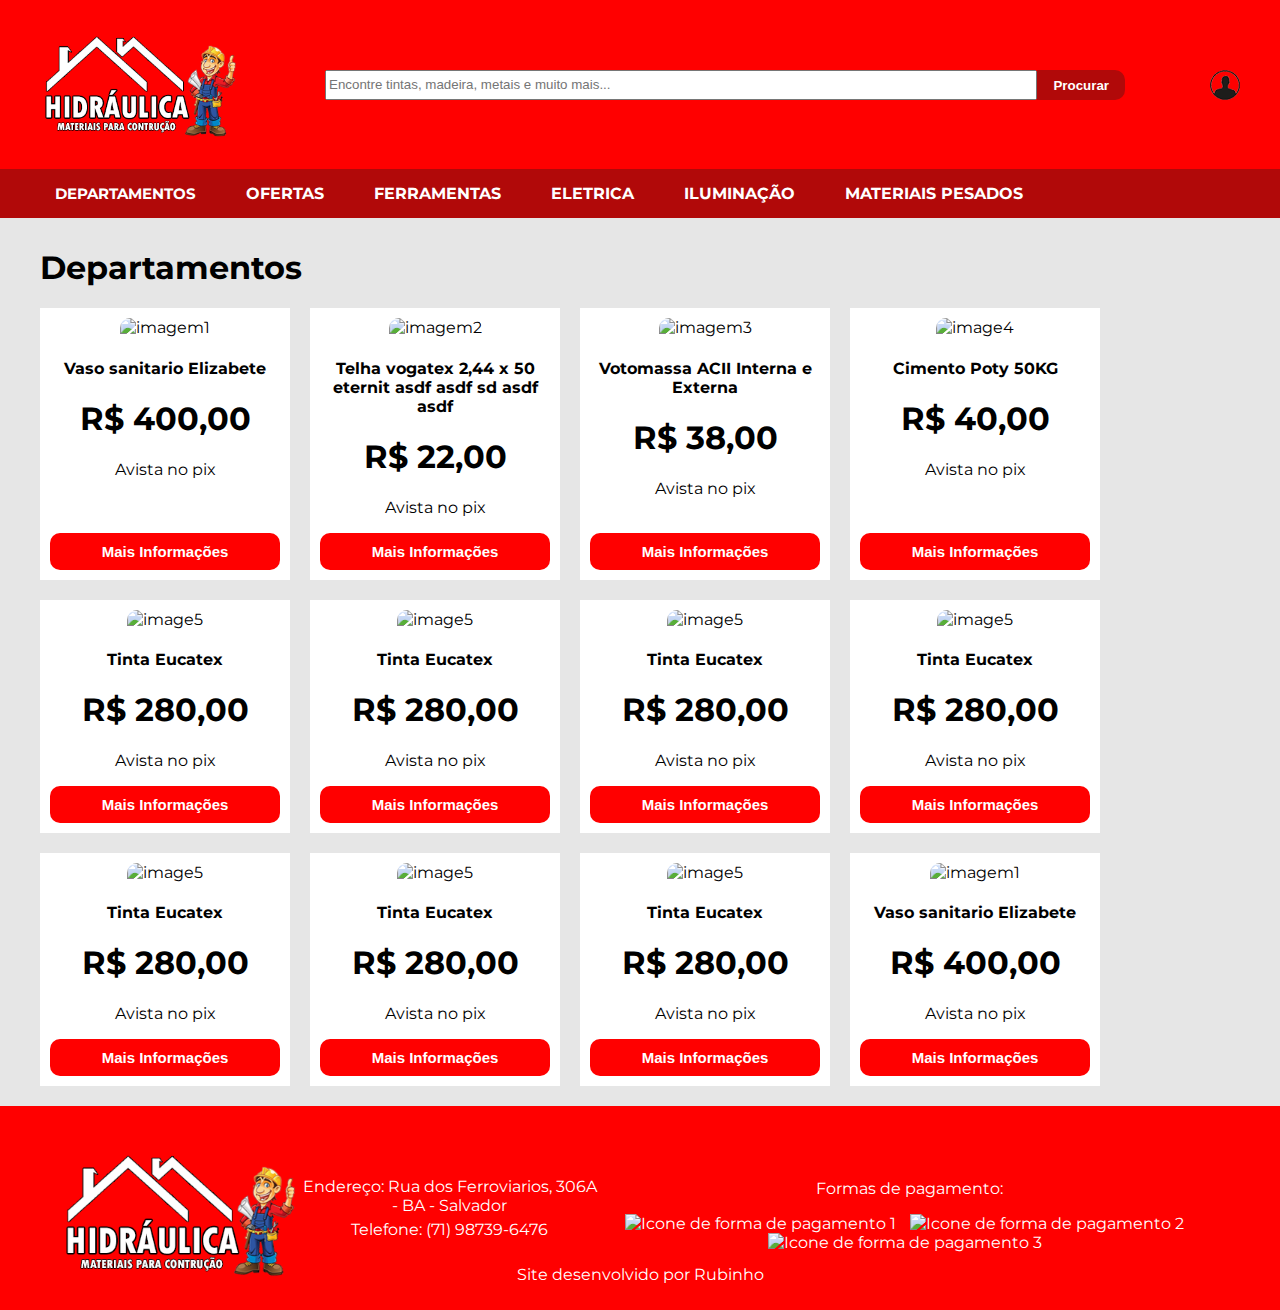
==== commit aa5dfd41: "Adicionado a parte de produtos" ====
--- a/departamento.html
+++ b/departamento.html
@@ -31,9 +31,9 @@
 
         <div class="login">
             <img src="img/login.png" alt="login">
-            <div class="login-link">
+            <!-- <div class="login-link">
             Faça seu <a href="#">Login</a><br /> ou <a href="#">Cadastre-se</a>
-            </div>
+            </div> -->
         </div>
     </div>
     
--- a/css/estilo.css
+++ b/css/estilo.css
@@ -212,6 +212,7 @@
 }
 
 .promo img:hover{
+    opacity: 0.8;
     cursor: pointer;
 }
 
@@ -279,6 +280,10 @@
 
 }
 
+.desta:hover{
+    opacity: 0.8;
+    cursor: pointer;
+}
 
 .footer {
     
@@ -392,22 +397,75 @@
 
 
 
-
+.logo_whats{
+    position: fixed;
+    z-index: 2;
+    right: -4px;
+    top: 93%;
+}
 .produtos {
     display: flex;
-    margin: 20px;
-    
-}
-
-.produt {
-    width: 350px;
-    display: grid;
-    -webkit-box-pack: justify;
-    justify-content: space-between;
-    gap: 1rem;
-    width: 100%;
-}
-.produt img {
+}
+.produt{
+    margin: 0px;
+    padding: 0px;
+}
+
+#img_bacia{
+    border: 1px solid black;
+    width: 50%;
+    margin-left: 200px;
+}
+#img_bacia:hover{
+    opacity: 0.5;
+}
+
+.valores{
+    padding-top: 5%;
+    margin: 0;
+    display: flex;
+    flex-direction: column;
     height: auto;
-    width: 100%;
-}+
+    font-size: 0.875rem;
+    line-height: 1.25rem;
+    color: rgb(86, 92, 105);
+    
+}
+
+.valores #valor{
+    margin: 0;
+    font-size: 2rem;
+    color: #ff0000;
+    margin: 10px 0px 10px 0px ;
+}
+
+.bnt_produtos
+{
+    padding-top: 6%;
+    margin-left: 2%;
+}
+.bnt_buy{
+    display: inline;
+    background-color: #ff0000;
+    height: 3rem;
+    border: none;
+    border-radius: 0.25rem;
+    color: white;
+    font-size: 1.125rem;
+    font-weight: 700;
+    cursor: pointer;
+    width: 250px;
+    align-items: center;
+    justify-content: center;
+    
+}
+
+.carrinho{
+    background-color: #ff0000;
+    height: 3rem;
+    border: none;
+    border-radius: 0.25rem;
+    width: 50px;
+    cursor: pointer;
+}
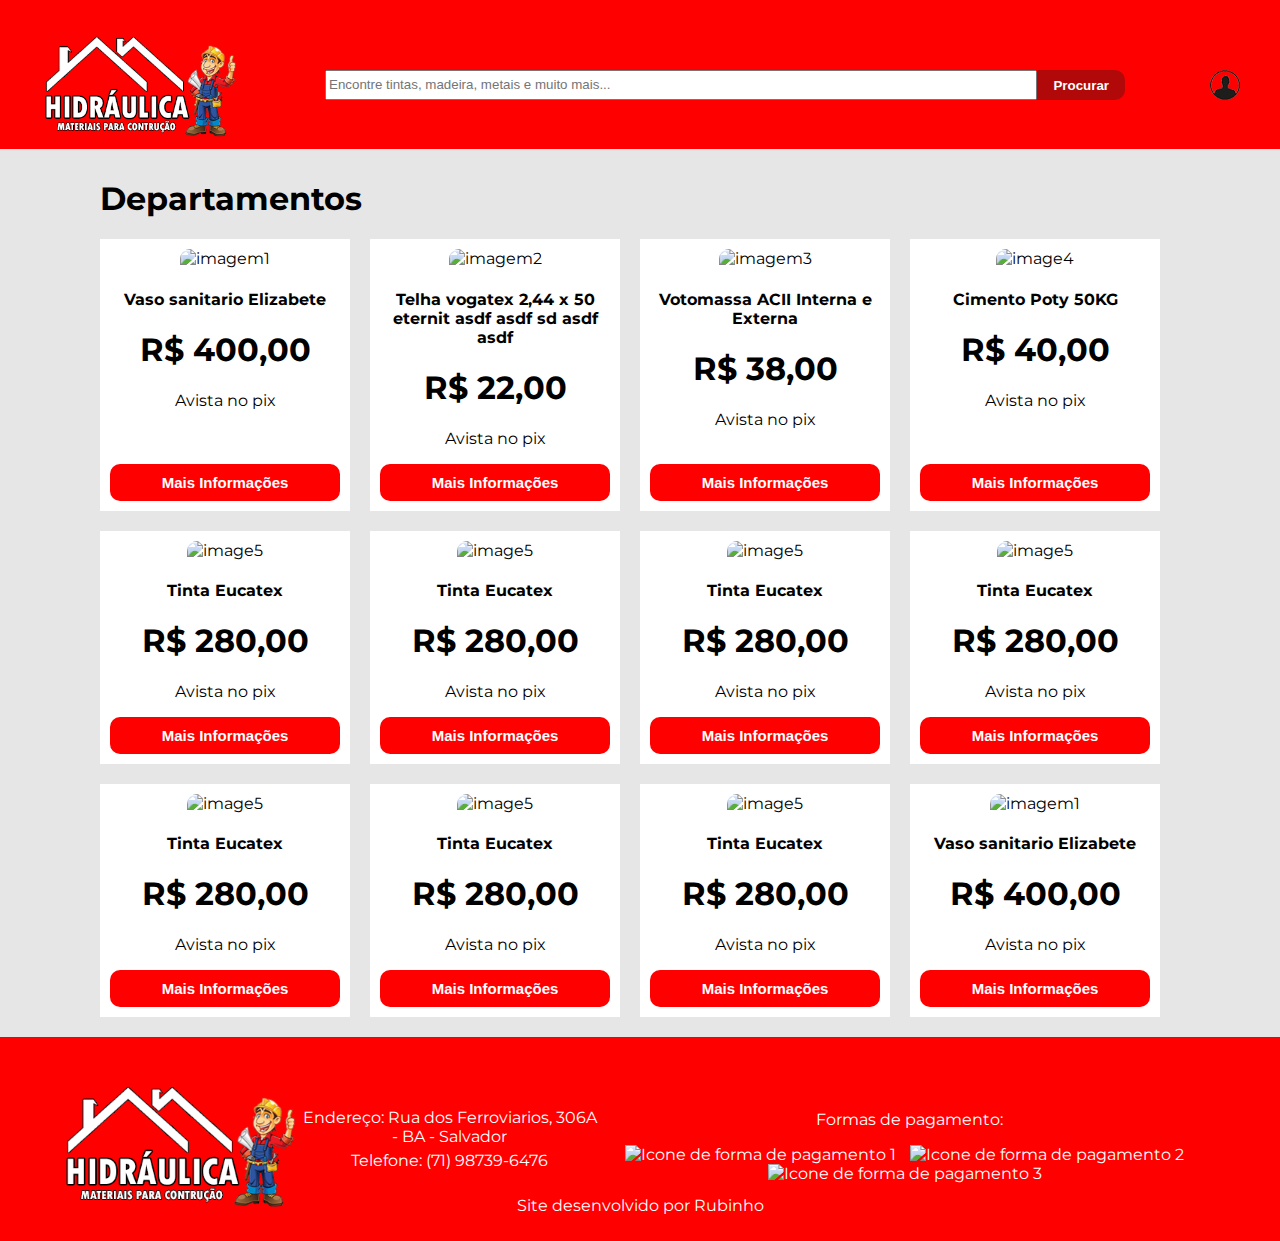
==== commit e07d531d: "sv" ====
--- a/departamento.html
+++ b/departamento.html
@@ -37,7 +37,7 @@
         </div>
     </div>
     
-    <nav class="menu">
+    <!-- <nav class="menu">
       <div class="container">
         <div class="dropdown">
           <a class="fonte" href="#">DEPARTAMENTOS</a>
@@ -127,13 +127,13 @@
         <a href="#">ILUMINAÇÃO</a>
         <a href="#">MATERIAIS PESADOS</a>
       </div>
-    </nav>
+    </nav> -->
     
     
   </header>
 
   <div class="container">
-    <h1>Departamentos</h1>
+    <h1 id="departamento_title">Departamentos</h1>
     <div class="departamentos">
       <article class="depart">
         <a href="/produtos.html">
--- a/css/estilo.css
+++ b/css/estilo.css
@@ -43,9 +43,10 @@
 /*CLASSE MENU*/
 .menu {
     display: flex;
+    justify-content: center;
     align-items: center;
     background-color: rgb(177, 9, 9);
-    margin-top: 20px; /*Isso significa que o espaço entre o elemento atual e o próximo elemento acima dele será de 20 pixels.*/
+    /* margin-top: 20px; Isso significa que o espaço entre o elemento atual e o próximo elemento acima dele será de 20 pixels. */
 }
 /*a Que está dentro da classe menu*/
 .menu a {
@@ -340,6 +341,7 @@
 
 
  .departamentos{
+    margin-left: 5%;
     display: flex;
     gap: 20px; /*Distancia entre os itens*/
     flex-wrap: wrap /*A propriedade flex-wrap no CSS é usada para definir se os itens flexíveis em um contêiner flexível devem ser dispostos em uma única linha ou podem quebrar em várias linhas. Quando você define flex-wrap: wrap, os itens dentro do contêiner flexível serão quebrados em várias linhas, se necessário, ao invés de ficarem comprimidos em uma única linha.*/
@@ -371,6 +373,9 @@
     border-top-right-radius: 10px;
 }
 
+#departamento_title{
+    padding-left: 5%;
+}
 
 /*FIM PROMOÇÃO*/
 
@@ -407,13 +412,14 @@
     display: flex;
 }
 .produt{
-    margin: 0px;
-    padding: 0px;
+    /* background-color: black; */
+    width: 47%;
+    height: auto;
 }
 
 #img_bacia{
     border: 1px solid black;
-    width: 50%;
+    width: 40%;
     margin-left: 200px;
 }
 #img_bacia:hover{
@@ -468,4 +474,27 @@
     border-radius: 0.25rem;
     width: 50px;
     cursor: pointer;
-}
+    
+}
+
+#nome_produtos{
+    
+    padding-left: 25%;
+    color: rgb(72, 76, 83);
+}
+
+@media screen and (min-width: 374px) and (max-width: 896px){
+    .login{
+        position: absolute;
+        left: 90%;
+        top: 3%;
+    }
+
+    .header{
+        margin-bottom: 5px;
+    }
+    .menu{
+        display: none;
+        padding-bottom: 50px;
+    }
+}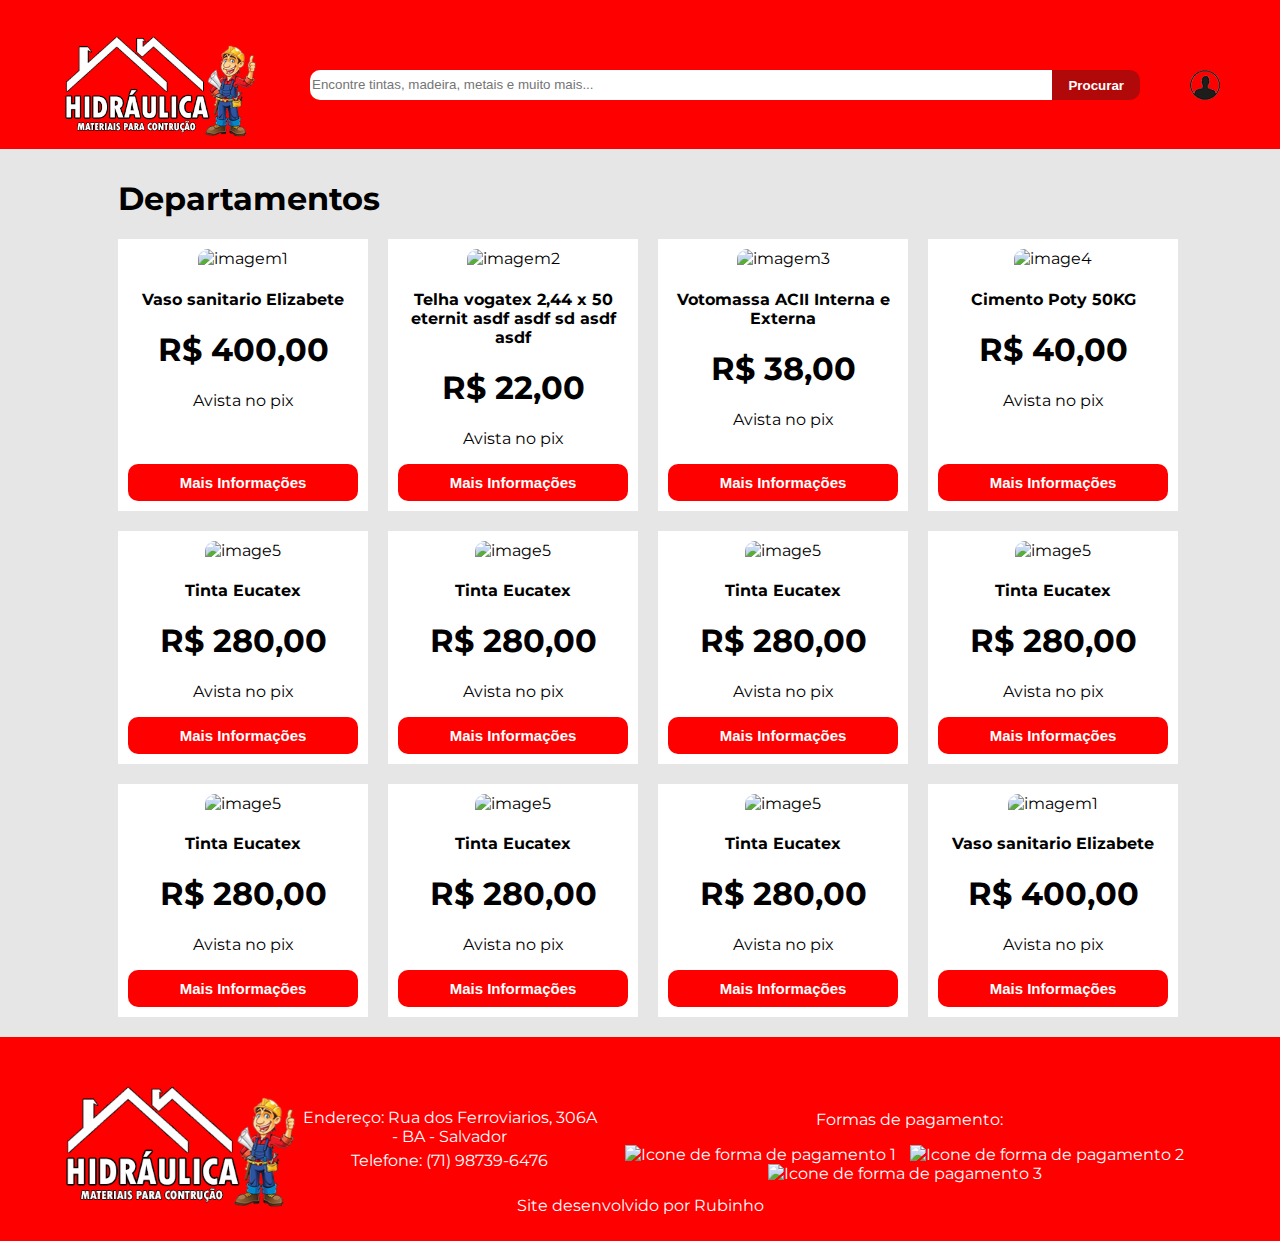
==== commit 9bf00eb1: "Update" ====
--- a/departamento.html
+++ b/departamento.html
@@ -285,7 +285,7 @@
         </div>
 
       </div>
-        <p class="credit">Site desenvolvido por <a href="#">Rubinho</a></p>
+        <p class="credit">Site desenvolvido por <a href="https://github.com/RubinhoSa/">Rubinho</a></p>
       </div>
     </div>
 </footer>
--- a/css/estilo.css
+++ b/css/estilo.css
@@ -16,7 +16,9 @@
     width: 100%; /*TUDO QUE TIVER DENTRO DA CLASSE CONTEINER VAI TER 100% DA TELA*/
     max-width: 1200px; /*SEMPRE POR 1200px E UMA BASE QUE FUNCIONA NA MAIORIA DAS TELAS*/
     margin: 0 auto;
-}
+    padding: 0 20px;
+}
+
 
 
 /*cabeçalho*/
@@ -31,7 +33,7 @@
     display: flex;  /*A propriedade display: flex no CSS define um contêiner flexível e ativa o Flexbox para seus elementos filhos. Isso facilita a criação de layouts complexos, pois os itens dentro do contêiner flexível podem ser distribuídos e alinhados de várias maneiras.*/
     align-items: center; /*ELE CENTRALIZA O OS ITEMS NA VERTICAL E FIXA NO MEIO */
     flex: 1; /*Em resumo, flex: 1; faz com que o elemento filho expanda para preencher todo o espaço disponível no contêiner flexível.*/
-    column-gap: 20px; /*column-gap: 20px; define um espaçamento de 20 pixels entre as colunas dentro desse contêiner grid. Isso cria um espaço uniforme entre as colunas, permitindo um layout mais organizado.*/
+    column-gap: 50px; /*column-gap: 50px; define um espaçamento de 50 pixels entre as colunas dentro desse contêiner grid. Isso cria um espaço uniforme entre as colunas, permitindo um layout mais organizado.*/
 }
 /*Classe logo que está dentro da classe header*/
 .header .logo {
@@ -105,6 +107,12 @@
     font-size: 15px;
 }
 
+.cart {
+    flex: 1;
+    display: flex;
+    gap: 20px;
+}
+
 /**/
 
 /**/
@@ -112,12 +120,14 @@
 .search {
     display: flex;
     flex: 1;
-    max-width: 800px; /* Define a largura máxima para evitar que o input fique muito largo */
+    /*max-width: 800px; /* Define a largura máxima para evitar que o input fique muito largo */
     margin: 0 auto; /* Centraliza o elemento na tela */
 }
 /*INPUT QUE ESTÁ DENTRO DA CLASSE SEARCH*/
 .search input {
     flex: 1;
+    border-radius: 10px 0 0 10px;
+    border: 0;
 }
 
 .login {
@@ -410,24 +420,31 @@
 }
 .produtos {
     display: flex;
+    align-items: center ;
+    gap: 80px;
 }
 .produt{
-    /* background-color: black; */
-    width: 47%;
+    width: 30%;
     height: auto;
+}
+
+.product-buy {
+    display: flex;
+    justify-content: space-between;
+    align-items: center;
+    gap: 30px;
 }
 
 #img_bacia{
     border: 1px solid black;
-    width: 40%;
-    margin-left: 200px;
+    width: 100%;
 }
 #img_bacia:hover{
     opacity: 0.5;
 }
 
 .valores{
-    padding-top: 5%;
+    
     margin: 0;
     display: flex;
     flex-direction: column;
@@ -439,6 +456,12 @@
     
 }
 
+.info-produtos{
+
+    font-size: 0.875rem;
+    line-height: 1.25rem;
+    color: rgb(58, 63, 71);
+}
 .valores #valor{
     margin: 0;
     font-size: 2rem;
@@ -446,10 +469,13 @@
     margin: 10px 0px 10px 0px ;
 }
 
+.product-info {
+    flex: 1;
+} 
+
 .bnt_produtos
 {
-    padding-top: 6%;
-    margin-left: 2%;
+    
 }
 .bnt_buy{
     display: inline;
@@ -477,17 +503,13 @@
     
 }
 
-#nome_produtos{
-    
-    padding-left: 25%;
+#nome_produtos {
     color: rgb(72, 76, 83);
 }
 
-@media screen and (min-width: 374px) and (max-width: 896px){
+@media screen and (min-width: 0px) and (max-width: 480px) {
     .login{
-        position: absolute;
-        left: 90%;
-        top: 3%;
+        flex-direction: column;
     }
 
     .header{
@@ -497,4 +519,21 @@
         display: none;
         padding-bottom: 50px;
     }
-}+    .footer .container {
+        flex-direction: column;
+    }
+}
+
+@media screen and (min-width: 0px) and (max-width: 680px) {
+    .header .container {
+        flex-direction: column;
+    }
+    .cart {
+        width: 100%;
+        margin-bottom: 30px;
+    }
+}
+
+@media screen and (min-width: 480px) and (max-width: 768px) {}
+@media screen and (min-width: 768px) and (max-width: 1200px) {}
+@media screen and (min-width: 1200px) {}
